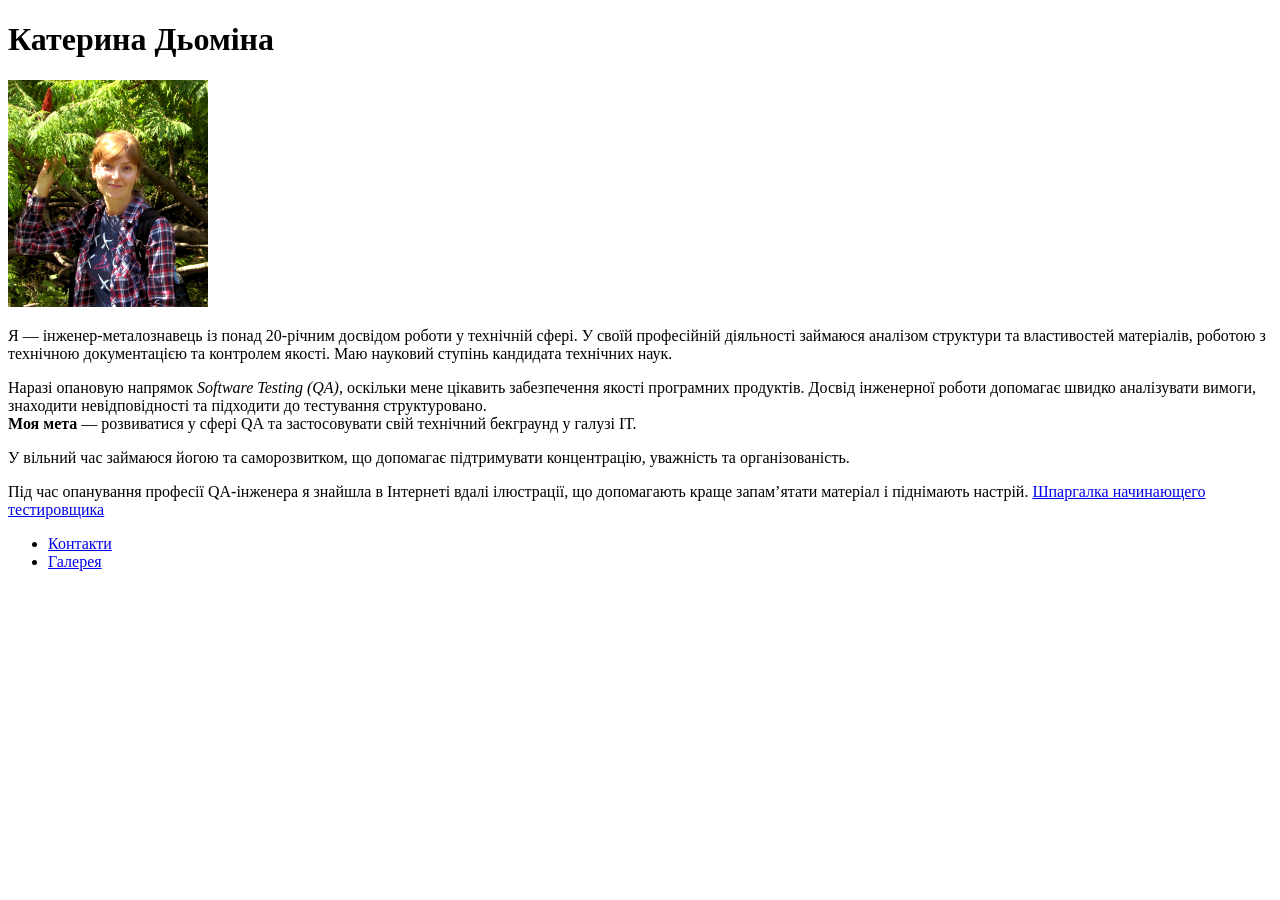
==== website/index.html @ c1b72918 "Add website files for Homework-21.1" ====
<!DOCTYPE html>
<html lang="uk">
<head>
    <meta charset="UTF-8">
    <title>Про мене</title>
</head>
<body>
    <h1>Катерина Дьоміна</h1>

    <img src="photo/myphoto.jpg" alt="Моє фото" width="200">

    <p>Я — інженер-металознавець із понад 20-річним досвідом роботи у технічній сфері. У своїй професійній діяльності займаюся аналізом структури та властивостей матеріалів, роботою з технічною документацією та контролем якості. Маю науковий ступінь кандидата технічних наук.</p>
    <p>Наразі опановую напрямок <span lang="en"><em>Software Testing (QA)</em></span>, оскільки мене цікавить забезпечення якості програмних продуктів. Досвід інженерної роботи допомагає швидко аналізувати вимоги, знаходити невідповідності та підходити до тестування структуровано. <br>
<strong>Моя мета</strong> — розвиватися у сфері <span lang="en">QA</span> та застосовувати свій технічний бекграунд у галузі ІТ.</br></p>
    <p>У вільний час займаюся йогою та саморозвитком, що допомагає підтримувати концентрацію, уважність та організованість.</p>
    <p>Під час опанування професії <span lang="en">QA</span>-інженера я знайшла в Інтернеті вдалі ілюстрації, що допомагають краще запам’ятати матеріал і піднімають настрій.
<a href="https://readli.net/shpargalka-nachinayushhego-testirovshhika/"><span lang="ru">Шпаргалка начинающего тестировщика</span></a></p>

    <nav>
        <ul>
            <li><a href="pages/contact.html">Контакти</a></li>
            <li><a href="pages/gallery.html">Галерея</a></li>
        </ul>
    </nav>
</body>
</html>
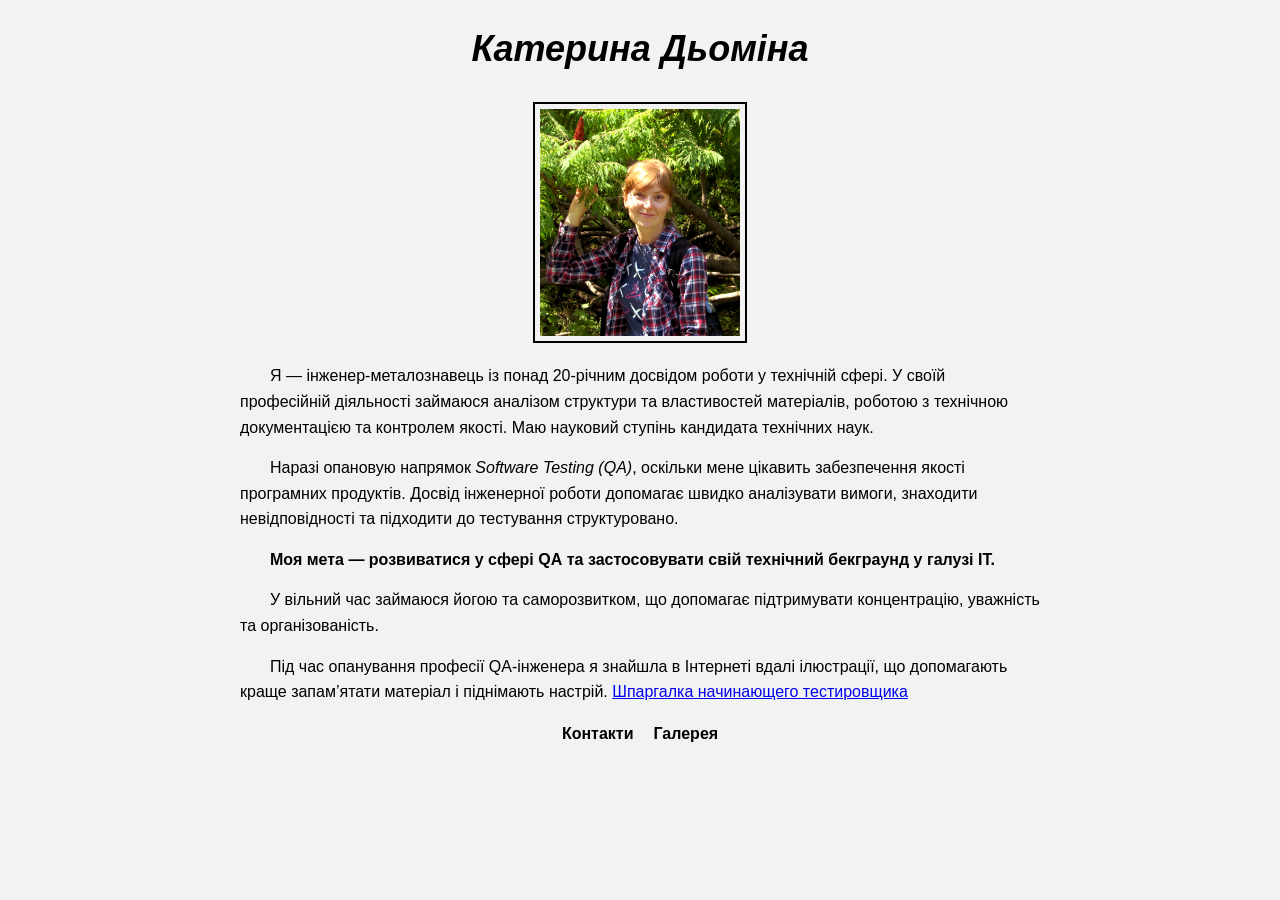
==== commit 84dbb815: ""Added CSS and updated the website folder"" ====
--- a/website/index.html
+++ b/website/index.html
@@ -1,20 +1,23 @@
-<!DOCTYPE html>
+<!DOCTYPE html> 
 <html lang="uk">
 <head>
     <meta charset="UTF-8">
     <title>Про мене</title>
+    <link rel="stylesheet" href="style/style.css">
 </head>
 <body>
-    <h1>Катерина Дьоміна</h1>
+    <h1 id="name">Катерина Дьоміна</h1>
 
-    <img src="photo/myphoto.jpg" alt="Моє фото" width="200">
+    <img id="myphoto" src="photo/myphoto.jpg" alt="Моє фото" width="200">
 
-    <p>Я — інженер-металознавець із понад 20-річним досвідом роботи у технічній сфері. У своїй професійній діяльності займаюся аналізом структури та властивостей матеріалів, роботою з технічною документацією та контролем якості. Маю науковий ступінь кандидата технічних наук.</p>
-    <p>Наразі опановую напрямок <span lang="en"><em>Software Testing (QA)</em></span>, оскільки мене цікавить забезпечення якості програмних продуктів. Досвід інженерної роботи допомагає швидко аналізувати вимоги, знаходити невідповідності та підходити до тестування структуровано. <br>
-<strong>Моя мета</strong> — розвиватися у сфері <span lang="en">QA</span> та застосовувати свій технічний бекграунд у галузі ІТ.</br></p>
-    <p>У вільний час займаюся йогою та саморозвитком, що допомагає підтримувати концентрацію, уважність та організованість.</p>
-    <p>Під час опанування професії <span lang="en">QA</span>-інженера я знайшла в Інтернеті вдалі ілюстрації, що допомагають краще запам’ятати матеріал і піднімають настрій.
-<a href="https://readli.net/shpargalka-nachinayushhego-testirovshhika/"><span lang="ru">Шпаргалка начинающего тестировщика</span></a></p>
+    <div id="index-text">
+        <p>Я — інженер-металознавець із понад 20-річним досвідом роботи у технічній сфері. У своїй професійній діяльності займаюся аналізом структури та властивостей матеріалів, роботою з технічною документацією та контролем якості. Маю науковий ступінь кандидата технічних наук.</p>
+        <p>Наразі опановую напрямок <span lang="en"><em>Software Testing (QA)</em></span>, оскільки мене цікавить забезпечення якості програмних продуктів. Досвід інженерної роботи допомагає швидко аналізувати вимоги, знаходити невідповідності та підходити до тестування структуровано. <br></p>
+        <p id="my-goal"><strong>Моя мета</strong> — розвиватися у сфері <span lang="en">QA</span> та застосовувати свій технічний бекграунд у галузі ІТ.</p>
+        <p>У вільний час займаюся йогою та саморозвитком, що допомагає підтримувати концентрацію, уважність та організованість.</p>
+        <p>Під час опанування професії <span lang="en">QA</span>-інженера я знайшла в Інтернеті вдалі ілюстрації, що допомагають краще запам’ятати матеріал і піднімають настрій.
+        <a href="https://readli.net/shpargalka-nachinayushhego-testirovshhika/"><span lang="ru">Шпаргалка начинающего тестировщика</span></a></p>
+    </div>
 
     <nav>
         <ul>
@@ -24,3 +27,4 @@
     </nav>
 </body>
 </html>
+
--- a/website/style/style.css
+++ b/website/style/style.css
@@ -0,0 +1,89 @@
+/* --- Общие стили для всех страниц --- */
+body {
+    background-color: #f2f2f2;  /* светло-серый фон */
+    font-family: Arial, sans-serif;
+    color: black;
+    line-height: 1.6;
+    margin: 0;
+    padding: 0 20px;
+}
+
+/* --- Имя на главной странице --- */
+#name {
+    font-size: 36px;
+    font-style: italic;  /* курсив */
+    text-align: center;
+    margin-top: 20px;
+}
+
+/* --- Заголовки страниц (Контакты, Галерея) --- */
+.page-title {
+    font-size: 28px;
+    text-align: center;
+    color: black;
+    margin-top: 20px;
+}
+
+/* --- Фото на главной --- */
+#myphoto {
+    display: block;        /* делаем фото блочным элементом для центрирования */
+    margin: 0 auto 20px;
+    border: 2px solid black;  /* особенная рамка */
+    padding: 5px;
+}
+
+/* --- Галерея фото --- */
+.gallery-photo {
+    display: block;
+    margin: 0 auto 15px;
+    border: 2px solid pink;
+    padding: 5px;
+}
+
+/* --- Абзацы на главной --- */
+#index-text p {
+    text-align: left;
+    text-indent: 30px;
+    max-width: 800px;
+    margin: 0 auto 15px auto;
+}
+
+/* --- Моя мета --- */
+#my-goal {
+    text-align: center;  /* выравнивание текста по центру */
+    font-weight: bold;   /* оставляем жирным */
+    margin: 20px 0;      /* отступ сверху и снизу */
+}
+
+/* --- Навигация --- */
+nav ul {
+    list-style: none;
+    padding: 0;
+    display: flex;           /* ссылки в строку */
+    gap: 20px;
+    justify-content: center; /* центрирование ссылок */
+}
+
+nav a {
+    color: black;
+    font-weight: bold;
+    text-decoration: none;
+}
+
+nav a:hover {
+    color: blue;
+    font-weight: bold;
+}
+
+/* --- Email на странице Контакты --- */
+#email {
+    text-align: center;  /* выравниваем весь текст по центру */
+    margin: 20px 0;
+}
+
+#email a {
+    color: blue;           /* синий цвет ссылки */
+    text-decoration: underline; /* подчеркнутый, как обычно */
+    display: inline;        /* оставляем inline, чтобы ссылка была кликабельной */
+    font-weight: normal;    /* обычный вес шрифта, можно убрать если нужен жирный */
+}
